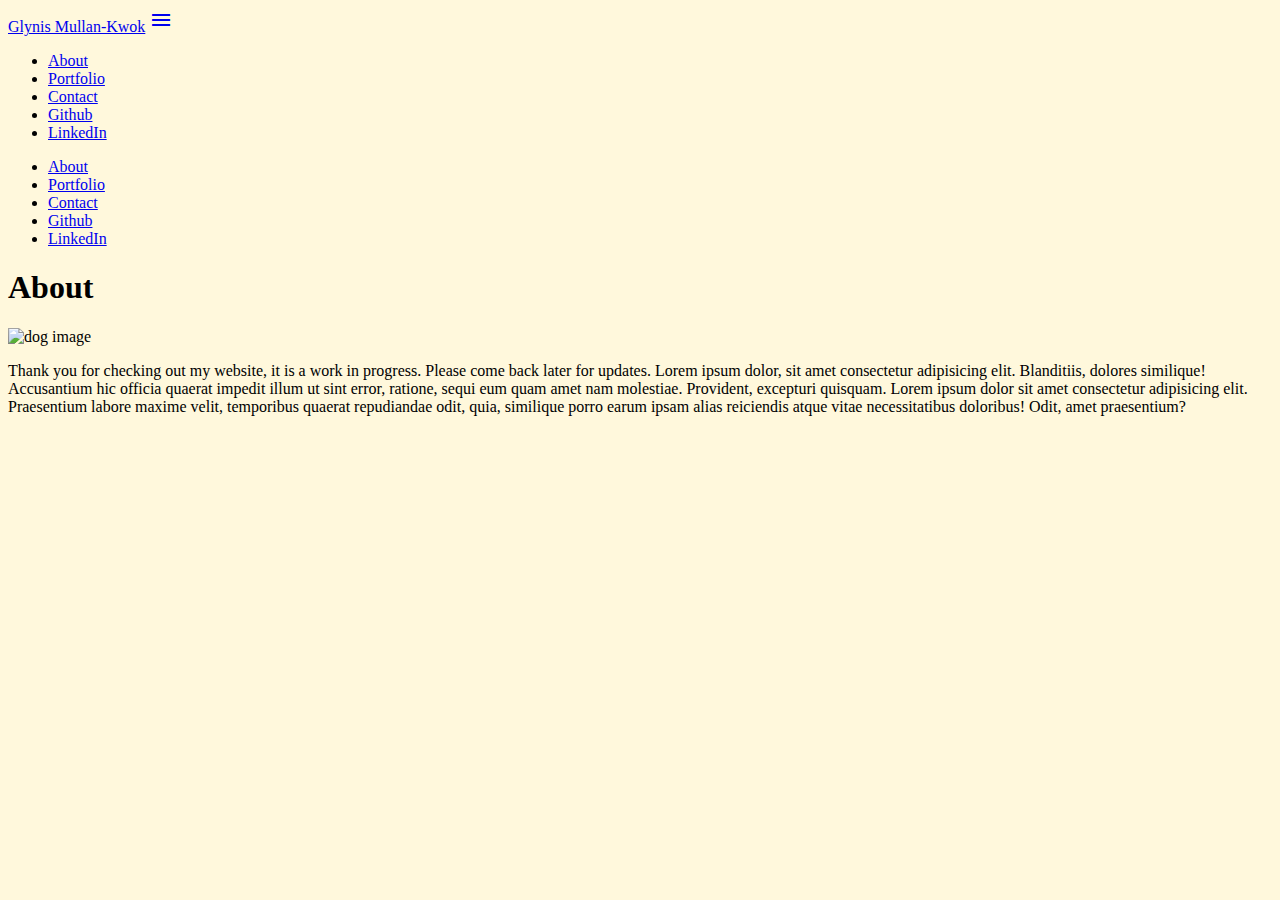
==== index.html @ 4d20dc00 "added correct contact and index" ====
<!DOCTYPE html>
<html>

<head>
  <meta charset="utf-8" />
  <meta http-equiv="X-UA-Compatible" content="IE=edge">
  <title>Portfolio | Glynis Mullan-Kwok</title>
  <meta name="viewport" content="width=device-width, initial-scale=1">
  <link href="https://fonts.googleapis.com/icon?family=Material+Icons" rel="stylesheet">
  <link rel="stylesheet" href="https://cdnjs.cloudflare.com/ajax/libs/materialize/1.0.0-rc.2/css/materialize.min.css">
  <!-- <link rel="stylesheet" href="assets/css/style.css"> -->
</head>

<header>
  <nav>
    <div class="nav-wrapper">
      <a href="#!" class="brand-logo">Glynis Mullan-Kwok</a>
      <a href="#" data-target="mobile-demo" class="sidenav-trigger"><i class="material-icons">menu</i></a>
      <ul class="right hide-on-med-and-down">
        <li><a href="index.html">About</a></li>
        <li><a href="portfolio.html">Portfolio</a></li>
        <li><a href="contact.html">Contact</a></li>
        <li><a href="https://github.com/glynismullankwok">Github</a></li>
        <li><a href="https://www.linkedin.com/in/glynis-mullan-kwok-4410651b5/">LinkedIn</a></li>
      </ul>
    </div>
  </nav>

  <ul class="sidenav" id="mobile-demo">
    <li><a href="index.html">About</a></li>
    <li><a href="portfolio.html">Portfolio</a></li>
    <li><a href="contact.html">Contact</a></li>
    <li><a href="https://github.com/glynismullankwok">Github</a></li>
    <li><a href="https://www.linkedin.com/in/glynis-mullan-kwok-4410651b5/">LinkedIn</a></li>
  </ul>
</header>

<body style="background-color: cornsilk;">
  <div class="container"></div>


  <script src="https://code.jquery.com/jquery-3.5.1.slim.min.js"
    integrity="sha384-DfXdz2htPH0lsSSs5nCTpuj/zy4C+OGpamoFVy38MVBnE+IbbVYUew+OrCXaRkfj"
    crossorigin="anonymous"></script>
  <script src="https://cdn.jsdelivr.net/npm/bootstrap@4.5.3/dist/js/bootstrap.bundle.min.js"
    integrity="sha384-ho+j7jyWK8fNQe+A12Hb8AhRq26LrZ/JpcUGGOn+Y7RsweNrtN/tE3MoK7ZeZDyx"
    crossorigin="anonymous"></script>

</html>

<main>

  <div class="container">
    <h1>About</h1>
    <div class="row">
      <div class="col-md-4">
        <img src="https://cdn.pixabay.com/photo/2017/09/25/13/12/dog-2785074__340.jpg" class="img-fluid"
          alt="dog image" />
      </div>
      <div class="col-md-8">
        <p class="mt-2">Thank you for checking out my website, it is a work in progress. Please come back later for
          updates. Lorem ipsum dolor, sit amet consectetur adipisicing elit. Blanditiis, dolores similique! Accusantium
          hic officia quaerat impedit illum ut sint error, ratione, sequi eum quam amet nam molestiae. Provident,
          excepturi quisquam. Lorem ipsum dolor sit amet consectetur adipisicing elit. Praesentium labore maxime velit,
          temporibus quaerat repudiandae odit, quia, similique porro earum ipsam alias reiciendis atque vitae
          necessitatibus doloribus! Odit, amet praesentium?</p>
      </div>

    </div>
    </ul>


  </div>
</main>
</div>
</body>
<script src="https://code.jquery.com/jquery-3.5.1.slim.min.js"
  integrity="sha384-DfXdz2htPH0lsSSs5nCTpuj/zy4C+OGpamoFVy38MVBnE+IbbVYUew+OrCXaRkfj" crossorigin="anonymous"></script>
<script src="https://cdn.jsdelivr.net/npm/bootstrap@4.5.3/dist/js/bootstrap.bundle.min.js"
  integrity="sha384-ho+j7jyWK8fNQe+A12Hb8AhRq26LrZ/JpcUGGOn+Y7RsweNrtN/tE3MoK7ZeZDyx" crossorigin="anonymous"></script>
</body>
</html>
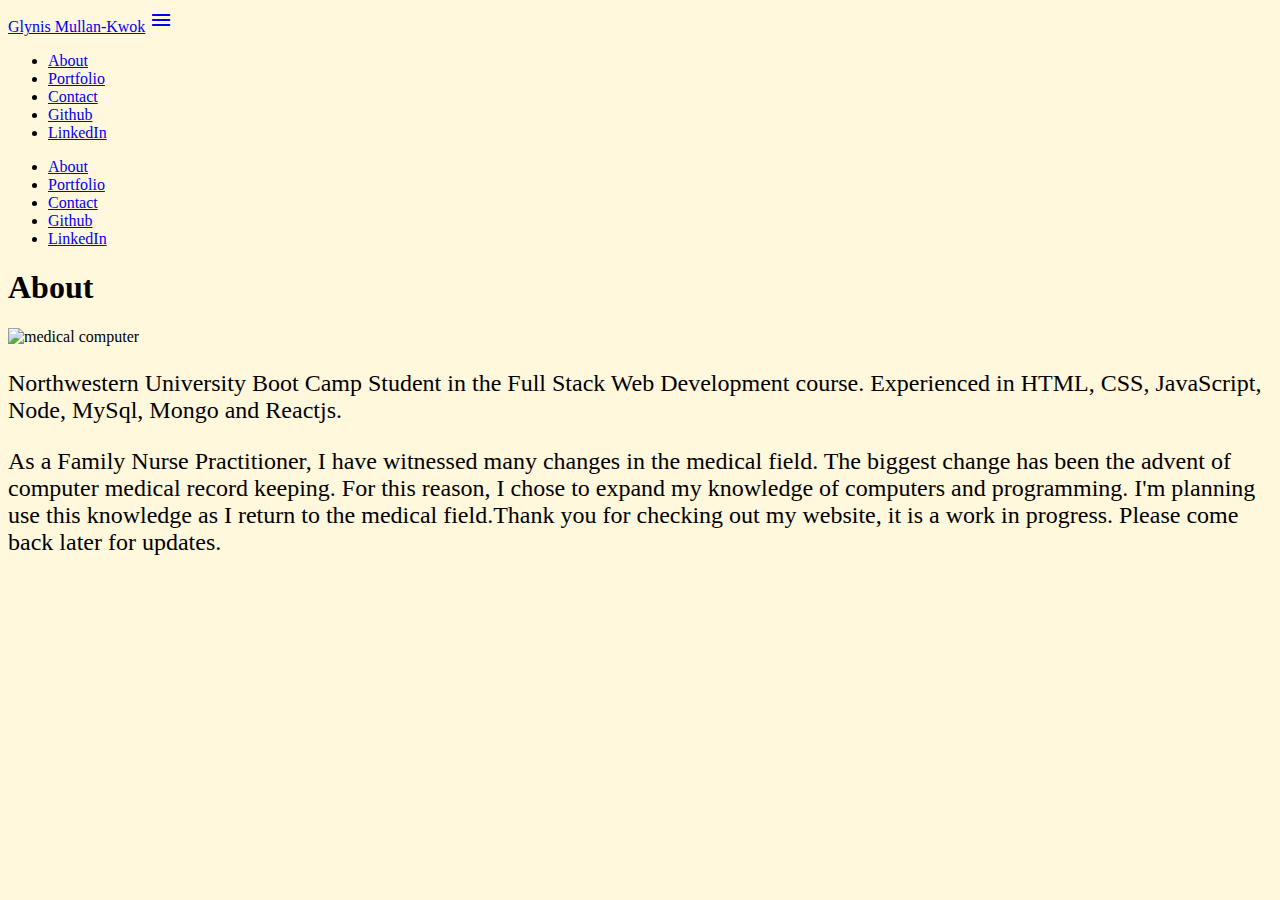
==== commit 17d5e0ce: "added detail to about" ====
--- a/index.html
+++ b/index.html
@@ -8,7 +8,7 @@
   <meta name="viewport" content="width=device-width, initial-scale=1">
   <link href="https://fonts.googleapis.com/icon?family=Material+Icons" rel="stylesheet">
   <link rel="stylesheet" href="https://cdnjs.cloudflare.com/ajax/libs/materialize/1.0.0-rc.2/css/materialize.min.css">
-  <!-- <link rel="stylesheet" href="assets/css/style.css"> -->
+  <link rel="stylesheet" href="style.css">
 </head>
 
 <header>
@@ -54,16 +54,14 @@
     <h1>About</h1>
     <div class="row">
       <div class="col-md-4">
-        <img src="https://cdn.pixabay.com/photo/2017/09/25/13/12/dog-2785074__340.jpg" class="img-fluid"
-          alt="dog image" />
+        <img src="https://encrypted-tbn0.gstatic.com/images?q=tbn:ANd9GcSsH_dQJnbwcmuukZsr6Eg38iiUttKS69NZUQ&usqp=CAU" class="img-fluid"
+          alt="medical computer" />
       </div>
       <div class="col-md-8">
-        <p class="mt-2">Thank you for checking out my website, it is a work in progress. Please come back later for
-          updates. Lorem ipsum dolor, sit amet consectetur adipisicing elit. Blanditiis, dolores similique! Accusantium
-          hic officia quaerat impedit illum ut sint error, ratione, sequi eum quam amet nam molestiae. Provident,
-          excepturi quisquam. Lorem ipsum dolor sit amet consectetur adipisicing elit. Praesentium labore maxime velit,
-          temporibus quaerat repudiandae odit, quia, similique porro earum ipsam alias reiciendis atque vitae
-          necessitatibus doloribus! Odit, amet praesentium?</p>
+        <p class="text">Northwestern University Boot Camp Student in the Full Stack Web Development course.  Experienced in HTML, CSS, JavaScript, Node, MySql, Mongo and Reactjs.</p>  
+      </div> 
+      <div class="col-md-8">
+          <p class="font">As a Family Nurse Practitioner, I have witnessed many changes in the medical field.  The biggest change has been the advent of computer medical record keeping.   For this reason, I chose to expand my knowledge of computers and programming.  I'm planning use this knowledge as I return to the medical field.Thank you for checking out my website, it is a work in progress. Please come back later for updates. </p>
       </div>
 
     </div>
--- a/style.css
+++ b/style.css
@@ -0,0 +1,7 @@
+.text {
+    font-size: x-large;
+}
+
+.font {
+    font-size: x-large;
+}